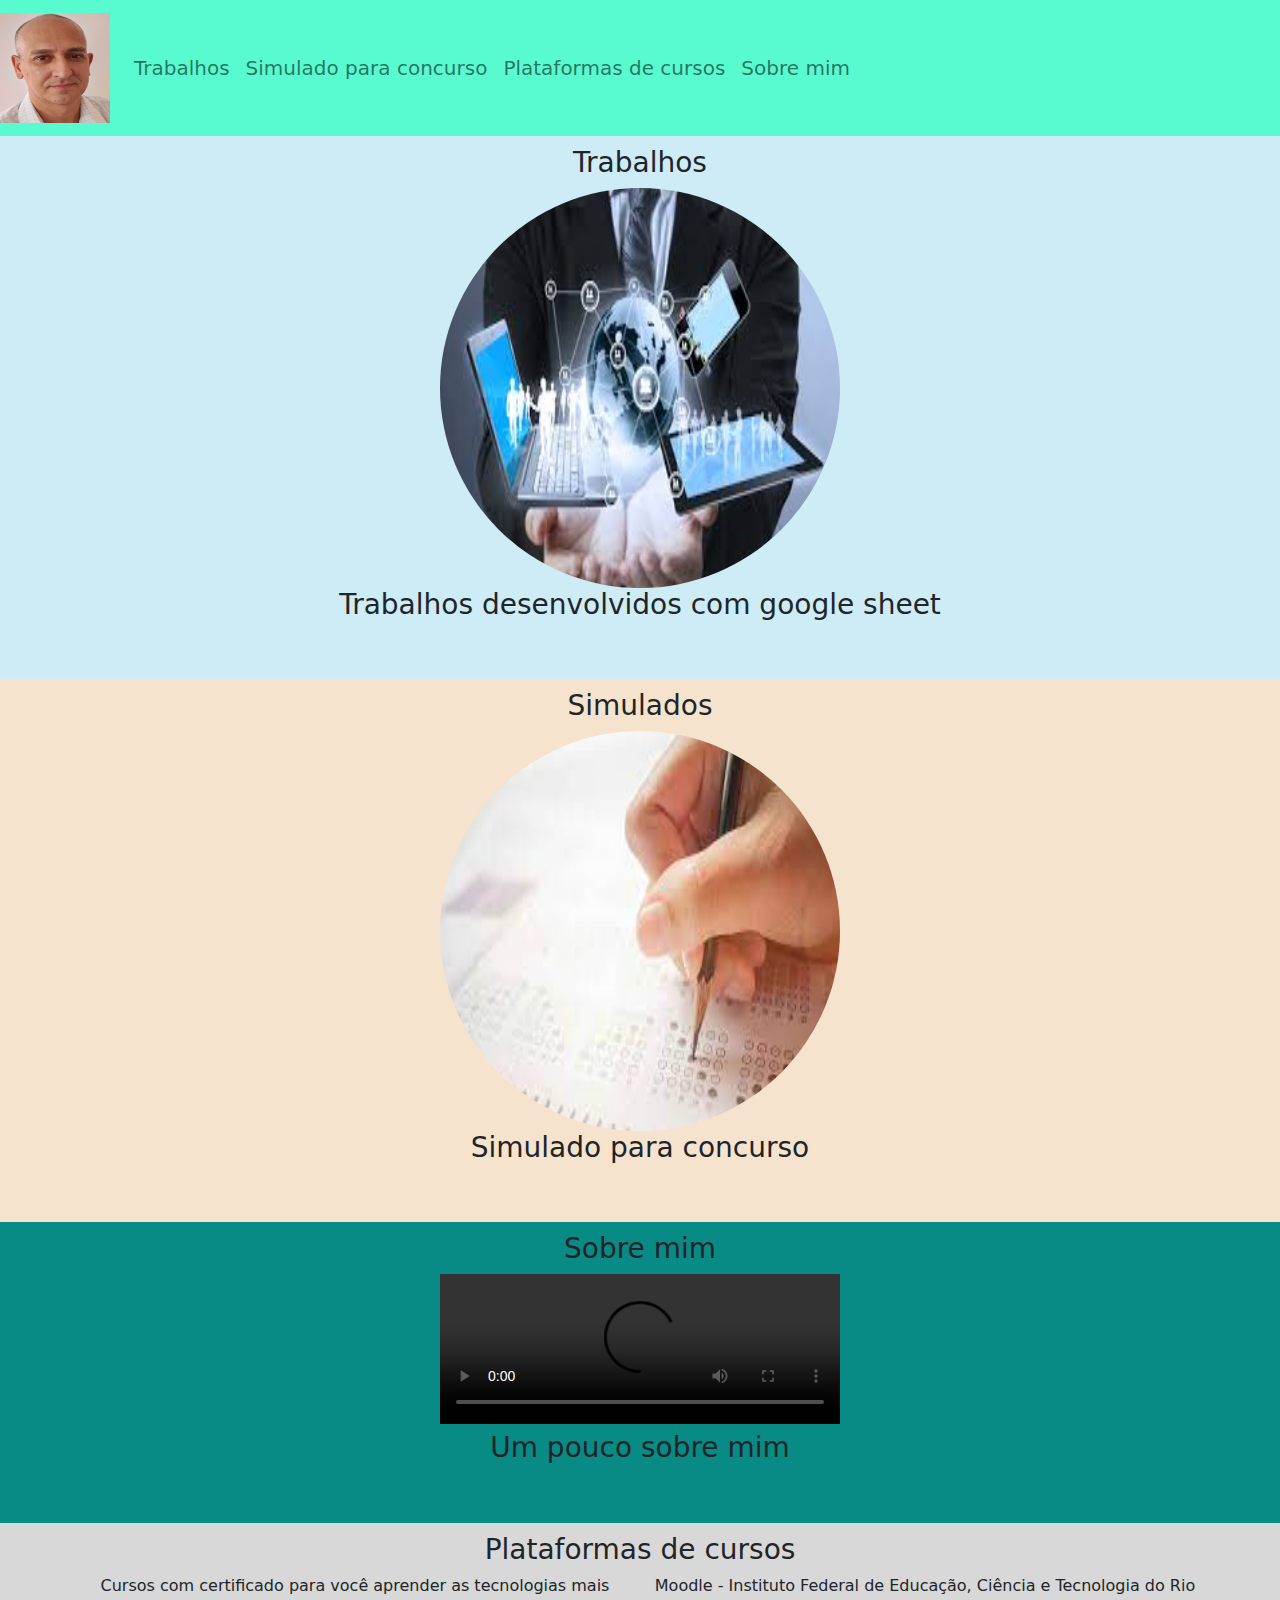
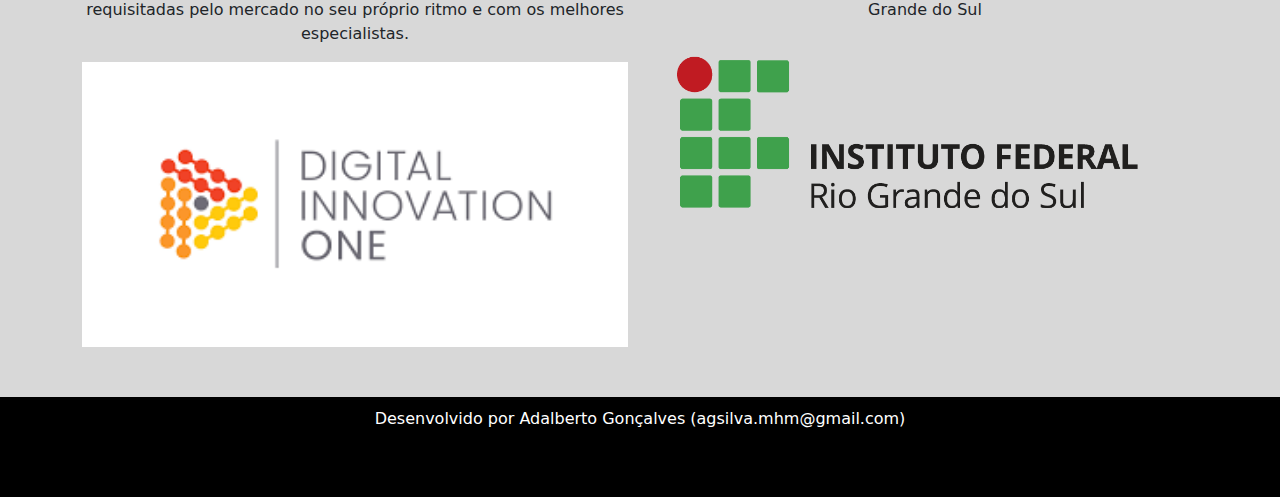
==== index.html @ c6307ee6 "Primeiro commit para guardar o site pessoal" ====
<!DOCTYPE html>
<html lang="en">
<head>
    <meta charset="UTF-8">
    <meta http-equiv="X-UA-Compatible" content="IE=edge">
    <meta name="viewport" content="width=device-width, initial-scale=1.0">
    <title>Página pessoal</title>
</head>
<link rel="stylesheet" type="text/css" href="boostrap/css/bootstrap.css">
<link rel="stylesheet" type="text/css" href="css/style.css">
<body>
    <nav class="navbar navbar-expand-lg navbar-light">
        <a class="navbar-brand" href="#">
            <img src="img/Foto-3-4.jpg" width="110" height="110">
        </a>   

        <div class="collapse navbar-collapse">
        <ul class="navbar-nav">
            <li class="nav-item">
                <a class="nav-link" href="#trabalhos">Trabalhos</a>
            </li>
            <li class="nav-item">
                <a class="nav-link" href="#simulado">Simulado para concurso</a>
            </li>
            <li class="nav-item">
                <a class="nav-link" href="#plataformas">Plataformas de cursos</a>
            </li>
            <li class="nav-item">
                <a class="nav-link" href="#sobremim">Sobre mim</a>
            </li>
        </ul>
    </nav>

    <section id="trabalhos">
        <div class="container-fuid trabalhos text-center margin">
            <h3>Trabalhos</h3>
            <img src="img/transferir.jpg" class="rounded-circle" width="400" height="400">
            <h3>Trabalhos desenvolvidos com google sheet</h3>
        </div>
    </section>

    <section id="simulado">
        <div class="container-fuid simulado text-center margin">
            <h3>Simulados</h3>
            <img src="img/simulado.jpg" class="rounded-circle" width="400" height="400">
            <h3>Simulado para concurso</h3>
        </div>
    </section>

    <section id="sobremim">
        <div class="container-fuid sobremim text-center margin">
            <h3>Sobre mim</h3>
            <video src="video\Apresentacao.mp4" width="400" controls></video>
            <h3>Um pouco sobre mim</h3>
        </div>
    </section>

    <section id="plataformas">
        <div class="container-fuid text-center margin plataformas">
            <h3>Plataformas de cursos</h3>
            <div class="container">
                <div class="row">
                    <div class="col-lg-6">
                        <p>Cursos com certificado para você aprender as tecnologias mais requisitadas pelo mercado no seu próprio ritmo e com os melhores especialistas.</p>
                        <a href="https://www.dio.me" target="_black"><img src="img/Dio.png" width="100%"></a>
                    </div>
                    <div class="col-lg-6">
                        <p>Moodle - Instituto Federal de Educação, Ciência e Tecnologia do Rio Grande do Sul</p>
                        <a href="https://moodle.ifrs.edu.br/login/index.php" target="_black"><img src="img/InstRioGra.png" width="100%"></a>
                    </div>
                </div>
            </div>
        </div>
    </section>
    <footer class="container-fluid text-center bg-footer margin">
        <p>Desenvolvido por Adalberto Gonçalves (agsilva.mhm@gmail.com)</p>
    </footer>
</body>
</html>
---- css/style.css ----
.navbar {
    background-color: #58FAD0;
    font-size: 20px;
}

.trabalhos{
    background-color: #CEECF5;
}

.simulado{
    background-color:#F6E3CE;
}

.plataformas{
    background-color:#D8D8D8;
}

.sobremim {
    background-color:#088A85;    
}

.margin {
    padding-bottom: 50px;
    padding-top: 10px;
}

.bg-footer {
    background-color: black;
    color: white;
}
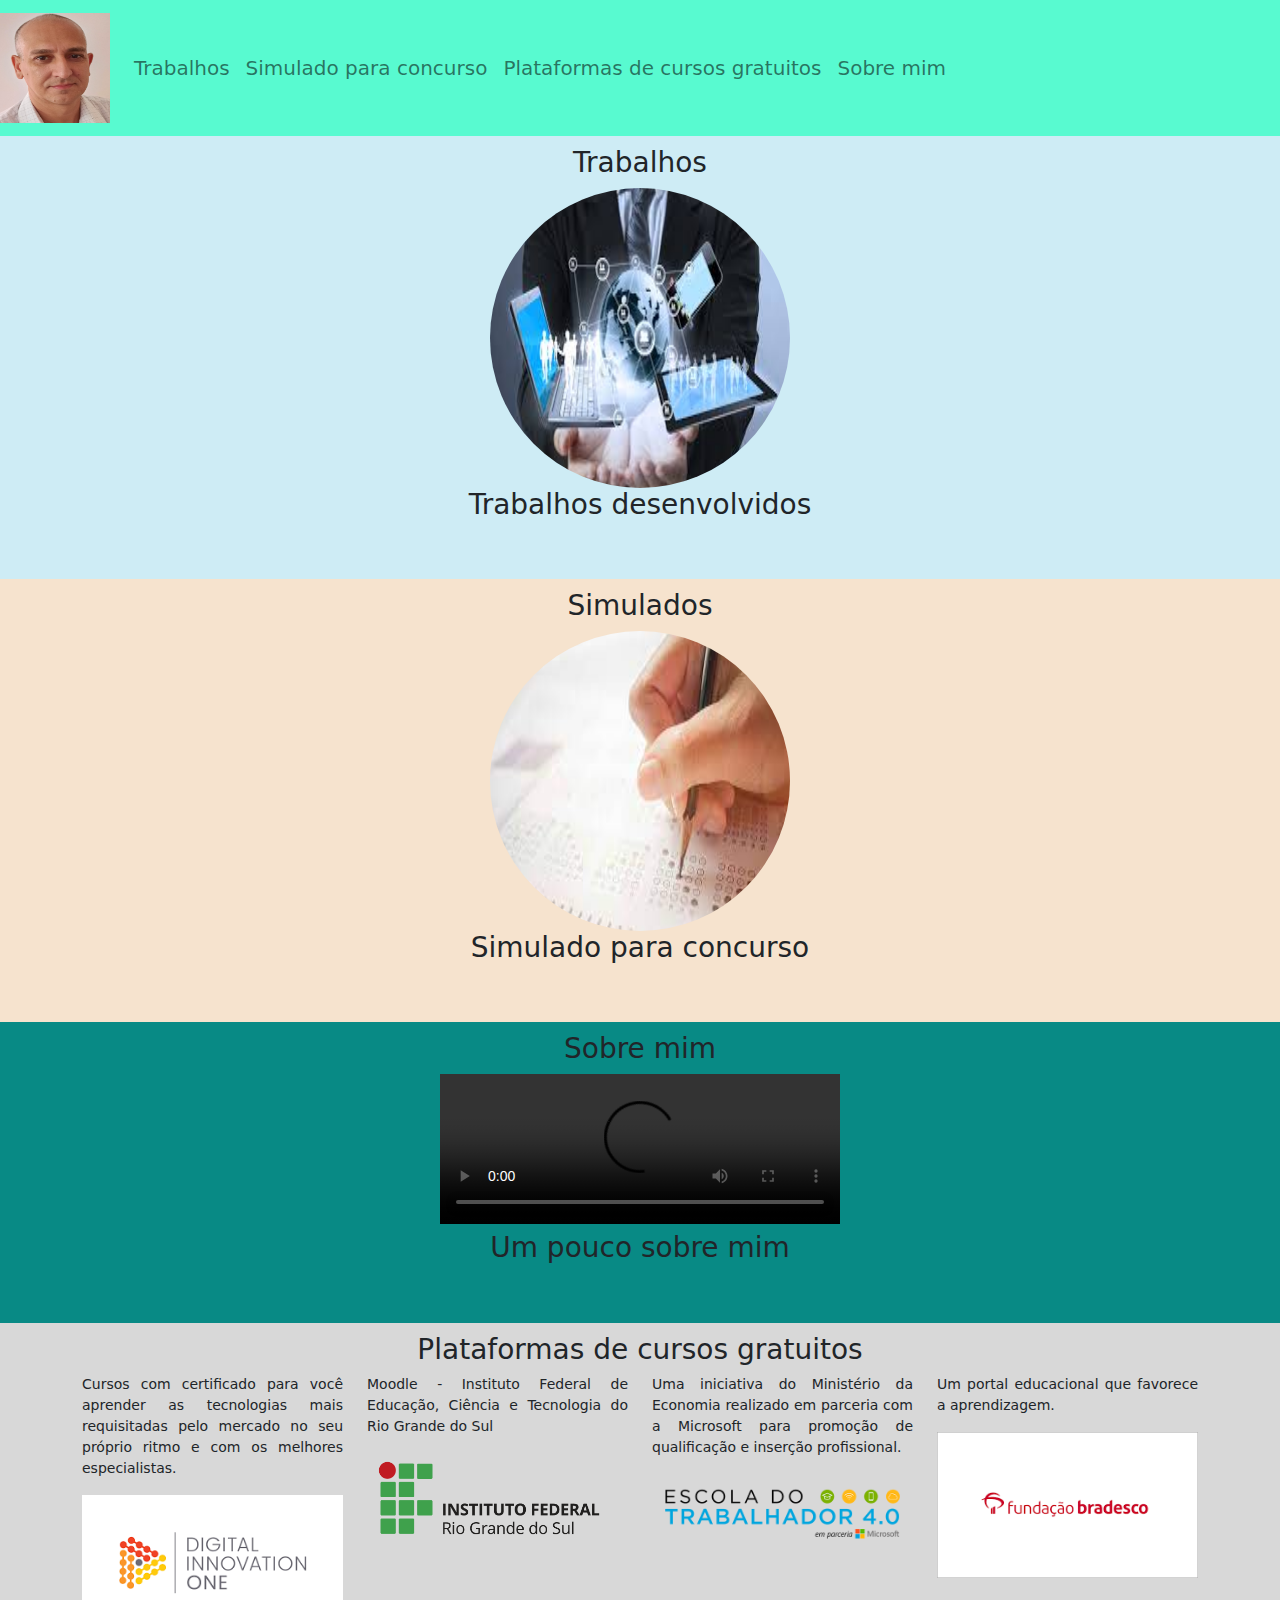
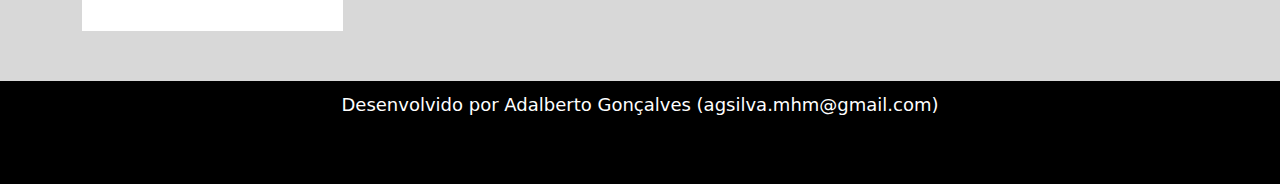
==== commit 1689d2d0: "Segunda atualização" ====
--- a/index.html
+++ b/index.html
@@ -23,7 +23,7 @@
                 <a class="nav-link" href="#simulado">Simulado para concurso</a>
             </li>
             <li class="nav-item">
-                <a class="nav-link" href="#plataformas">Plataformas de cursos</a>
+                <a class="nav-link" href="#plataformas">Plataformas de cursos gratuitos</a>
             </li>
             <li class="nav-item">
                 <a class="nav-link" href="#sobremim">Sobre mim</a>
@@ -34,15 +34,15 @@
     <section id="trabalhos">
         <div class="container-fuid trabalhos text-center margin">
             <h3>Trabalhos</h3>
-            <img src="img/transferir.jpg" class="rounded-circle" width="400" height="400">
-            <h3>Trabalhos desenvolvidos com google sheet</h3>
+            <img src="img/transferir.jpg" class="rounded-circle" width="300" height="300">
+            <h3>Trabalhos desenvolvidos</h3>
         </div>
     </section>
 
     <section id="simulado">
         <div class="container-fuid simulado text-center margin">
             <h3>Simulados</h3>
-            <img src="img/simulado.jpg" class="rounded-circle" width="400" height="400">
+            <img src="img/simulado.jpg" class="rounded-circle" width="300" height="300">
             <h3>Simulado para concurso</h3>
         </div>
     </section>
@@ -57,23 +57,31 @@
 
     <section id="plataformas">
         <div class="container-fuid text-center margin plataformas">
-            <h3>Plataformas de cursos</h3>
+            <h3>Plataformas de cursos gratuitos</h3>
             <div class="container">
                 <div class="row">
-                    <div class="col-lg-6">
+                    <div class="col-lg-3">
                         <p>Cursos com certificado para você aprender as tecnologias mais requisitadas pelo mercado no seu próprio ritmo e com os melhores especialistas.</p>
                         <a href="https://www.dio.me" target="_black"><img src="img/Dio.png" width="100%"></a>
                     </div>
-                    <div class="col-lg-6">
+                    <div class="col-lg-3">
                         <p>Moodle - Instituto Federal de Educação, Ciência e Tecnologia do Rio Grande do Sul</p>
                         <a href="https://moodle.ifrs.edu.br/login/index.php" target="_black"><img src="img/InstRioGra.png" width="100%"></a>
+                    </div>
+                    <div class="col-lg-3">
+                        <p>Uma iniciativa do Ministério da Economia realizado em parceria com a Microsoft para promoção de qualificação e inserção profissional.</p>
+                        <a href="https://escoladotrabalhador40.org.br" target="_black"><img src="img/escola_do_trabalhador.png" width="100%"></a>
+                    </div>
+                    <div class="col-lg-3">
+                        <p>Um portal educacional que favorece a aprendizagem.</p>
+                        <a href="https://www.ev.org.br" target="_black"><img src="img/Fundacao.png" width="100%"></a>
                     </div>
                 </div>
             </div>
         </div>
     </section>
     <footer class="container-fluid text-center bg-footer margin">
-        <p>Desenvolvido por Adalberto Gonçalves (agsilva.mhm@gmail.com)</p>
+        <p class="meu-teste">Desenvolvido por Adalberto Gonçalves (agsilva.mhm@gmail.com)</p>
     </footer>
 </body>
 </html>--- a/css/style.css
+++ b/css/style.css
@@ -27,4 +27,14 @@
 .bg-footer {
     background-color: black;
     color: white;
+}
+
+p {
+    text-align: justify;
+    font-size: 14px;
+}
+
+.meu-teste {
+    text-align: center;
+    font-size: 18px;
 }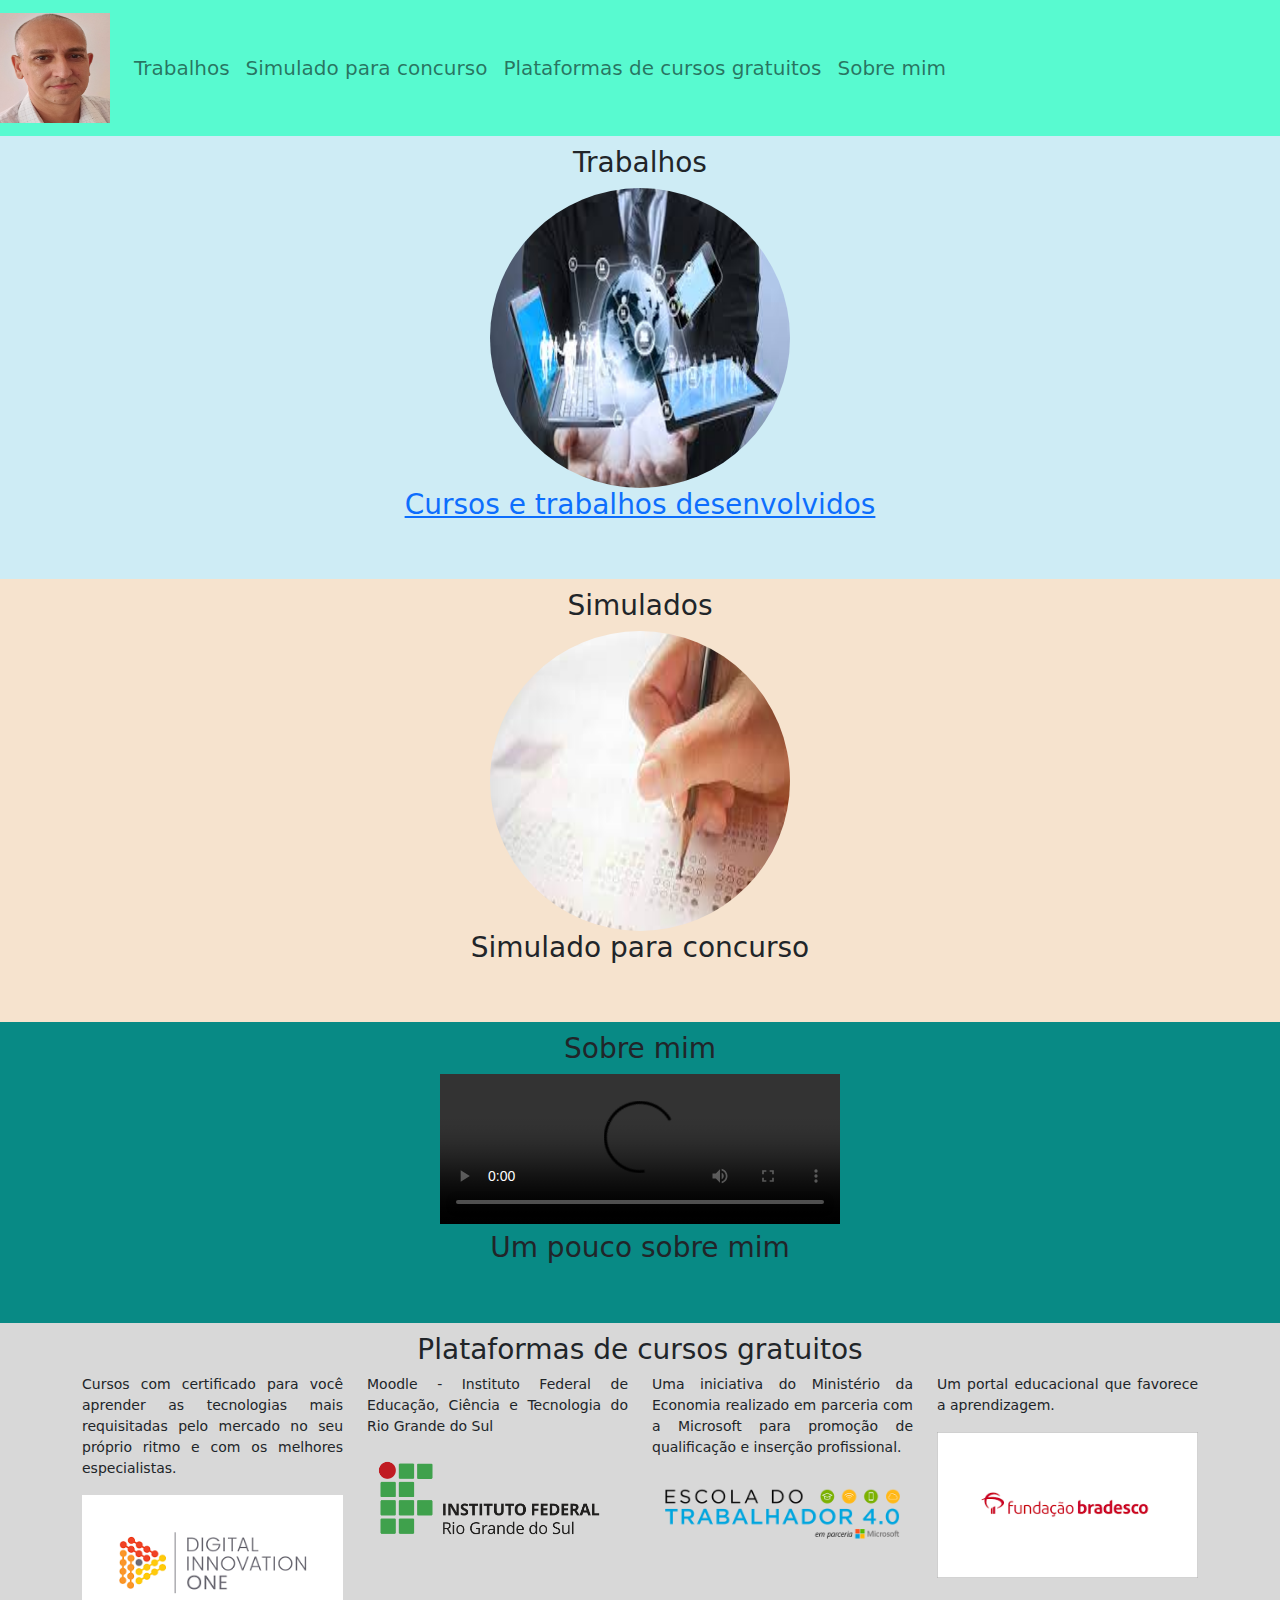
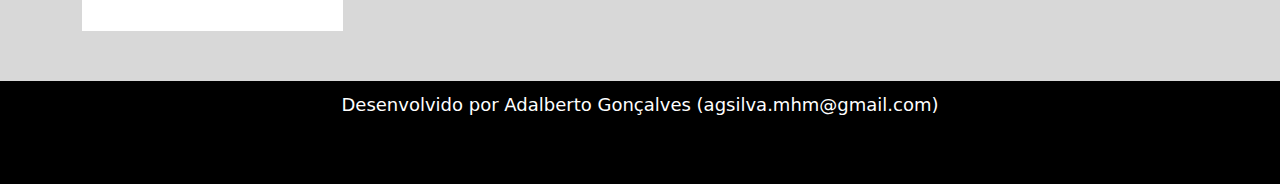
==== commit 393cfbf3: "Atualização com o projeto Caelum" ====
--- a/index.html
+++ b/index.html
@@ -35,7 +35,7 @@
         <div class="container-fuid trabalhos text-center margin">
             <h3>Trabalhos</h3>
             <img src="img/transferir.jpg" class="rounded-circle" width="300" height="300">
-            <h3>Trabalhos desenvolvidos</h3>
+            <a href="projetos/menu.html"><h3>Cursos e trabalhos desenvolvidos</h3></a>
         </div>
     </section>
 
@@ -66,15 +66,15 @@
                     </div>
                     <div class="col-lg-3">
                         <p>Moodle - Instituto Federal de Educação, Ciência e Tecnologia do Rio Grande do Sul</p>
-                        <a href="https://moodle.ifrs.edu.br/login/index.php" target="_black"><img src="img/InstRioGra.png" width="100%"></a>
+                        <a href="https://moodle.ifrs.edu.br/login/index.php" target="_blank"><img src="img/InstRioGra.png" width="100%"></a>
                     </div>
                     <div class="col-lg-3">
                         <p>Uma iniciativa do Ministério da Economia realizado em parceria com a Microsoft para promoção de qualificação e inserção profissional.</p>
-                        <a href="https://escoladotrabalhador40.org.br" target="_black"><img src="img/escola_do_trabalhador.png" width="100%"></a>
+                        <a href="https://escoladotrabalhador40.org.br" target="_blank"><img src="img/escola_do_trabalhador.png" width="100%"></a>
                     </div>
                     <div class="col-lg-3">
                         <p>Um portal educacional que favorece a aprendizagem.</p>
-                        <a href="https://www.ev.org.br" target="_black"><img src="img/Fundacao.png" width="100%"></a>
+                        <a href="https://www.ev.org.br" target="_blank"><img src="img/Fundacao.png" width="100%"></a>
                     </div>
                 </div>
             </div>
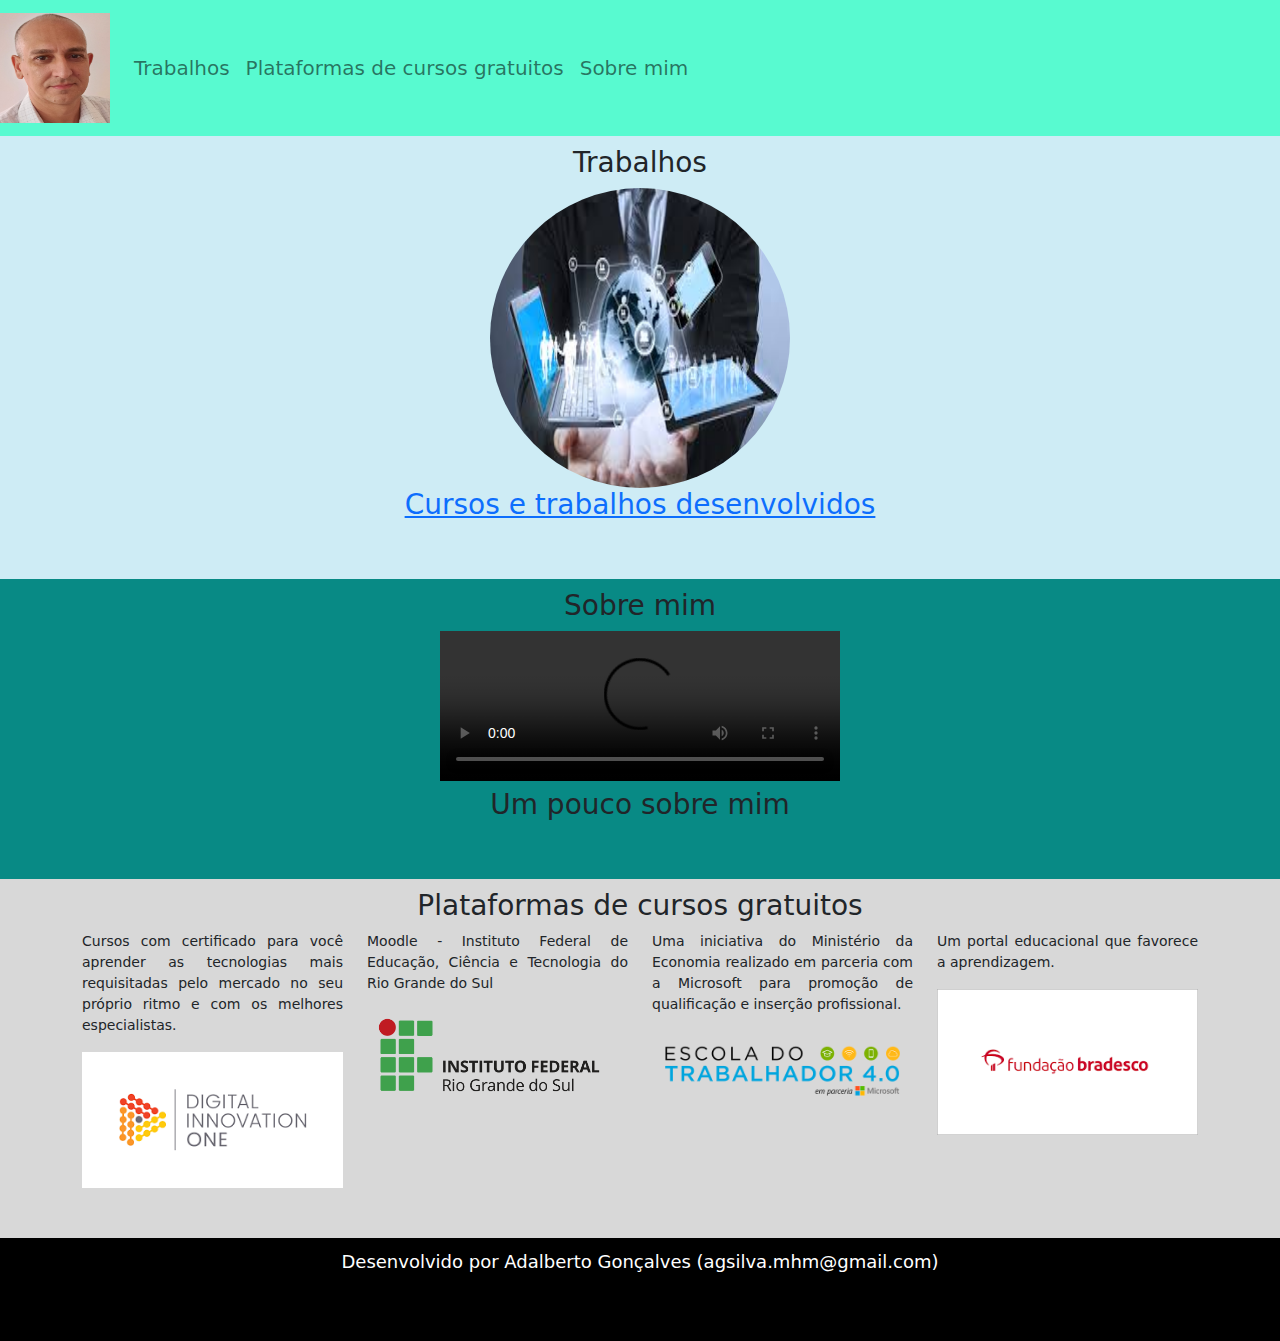
==== commit e85e3eec: "Atualização retirando o projeto concursos" ====
--- a/index.html
+++ b/index.html
@@ -19,9 +19,9 @@
             <li class="nav-item">
                 <a class="nav-link" href="#trabalhos">Trabalhos</a>
             </li>
-            <li class="nav-item">
+          <!--  <li class="nav-item">
                 <a class="nav-link" href="#simulado">Simulado para concurso</a>
-            </li>
+            </li> -->
             <li class="nav-item">
                 <a class="nav-link" href="#plataformas">Plataformas de cursos gratuitos</a>
             </li>
@@ -38,7 +38,7 @@
             <a href="projetos/menu.html"><h3>Cursos e trabalhos desenvolvidos</h3></a>
         </div>
     </section>
-
+<!--
     <section id="simulado">
         <div class="container-fuid simulado text-center margin">
             <h3>Simulados</h3>
@@ -46,7 +46,7 @@
             <h3>Simulado para concurso</h3>
         </div>
     </section>
-
+-->
     <section id="sobremim">
         <div class="container-fuid sobremim text-center margin">
             <h3>Sobre mim</h3>
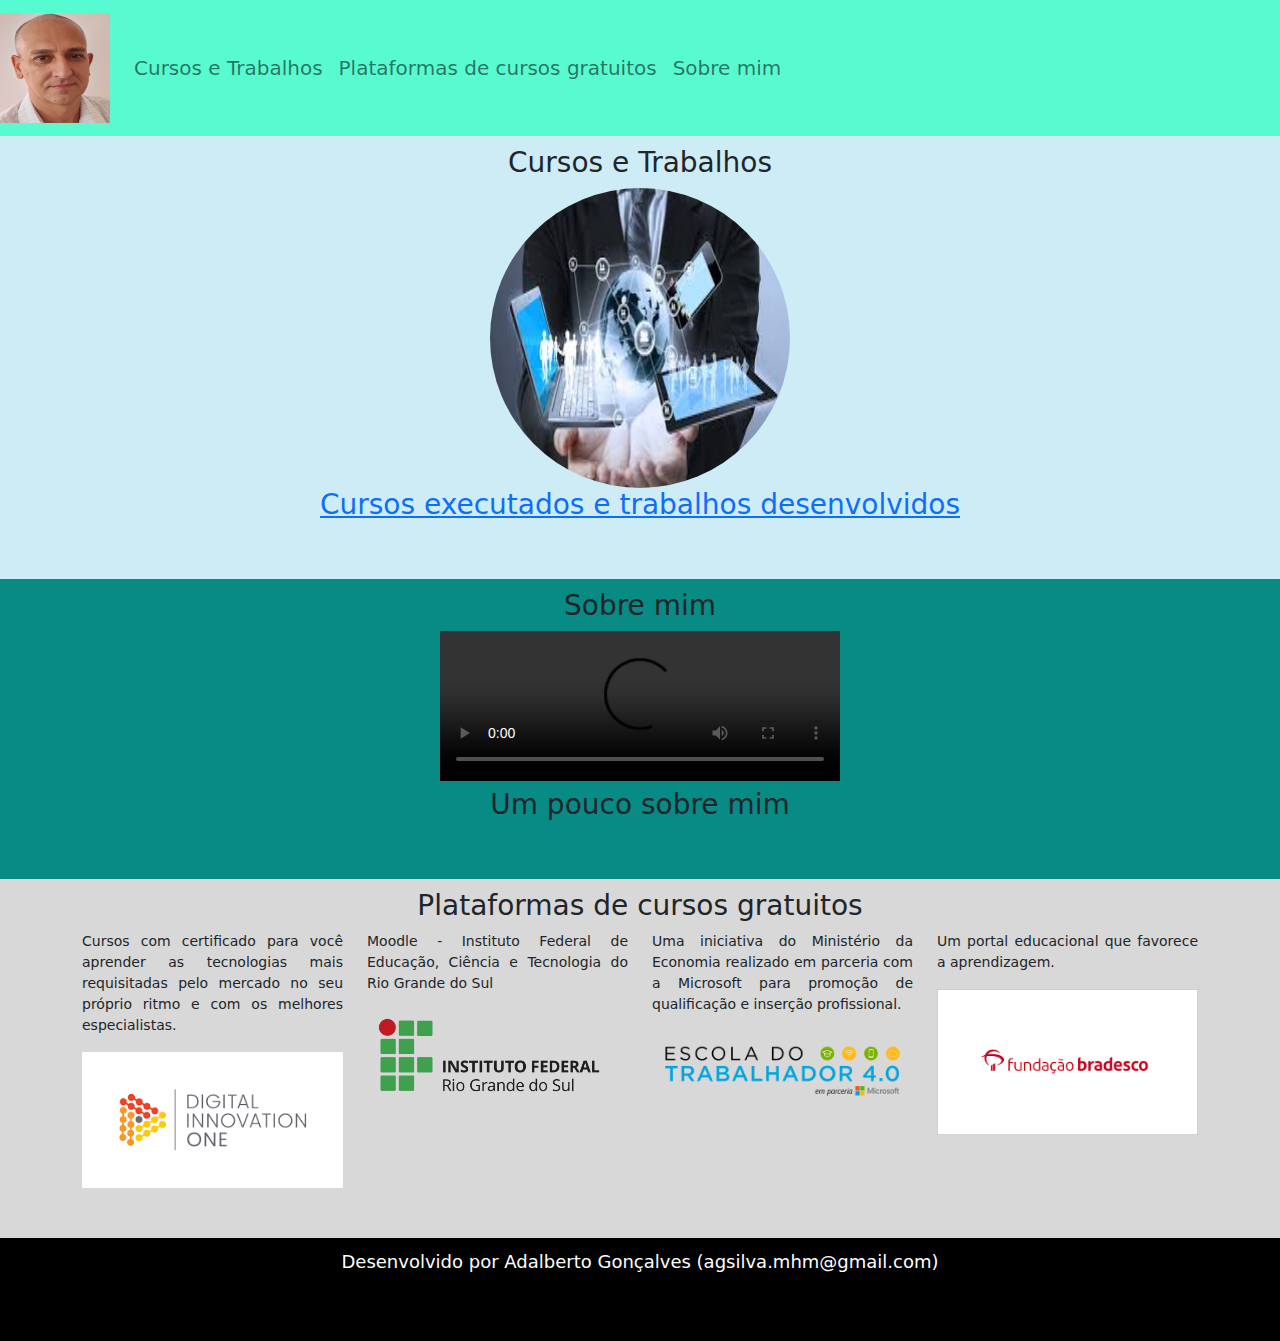
==== commit 6373d17e: "Colocando o projeto da nave" ====
--- a/index.html
+++ b/index.html
@@ -17,7 +17,7 @@
         <div class="collapse navbar-collapse">
         <ul class="navbar-nav">
             <li class="nav-item">
-                <a class="nav-link" href="#trabalhos">Trabalhos</a>
+                <a class="nav-link" href="#trabalhos">Cursos e Trabalhos</a>
             </li>
           <!--  <li class="nav-item">
                 <a class="nav-link" href="#simulado">Simulado para concurso</a>
@@ -33,9 +33,9 @@
 
     <section id="trabalhos">
         <div class="container-fuid trabalhos text-center margin">
-            <h3>Trabalhos</h3>
+            <h3>Cursos e Trabalhos</h3>
             <img src="img/transferir.jpg" class="rounded-circle" width="300" height="300">
-            <a href="projetos/menu.html"><h3>Cursos e trabalhos desenvolvidos</h3></a>
+            <a href="projetos/menu.html"><h3>Cursos executados e trabalhos desenvolvidos</h3></a>
         </div>
     </section>
 <!--
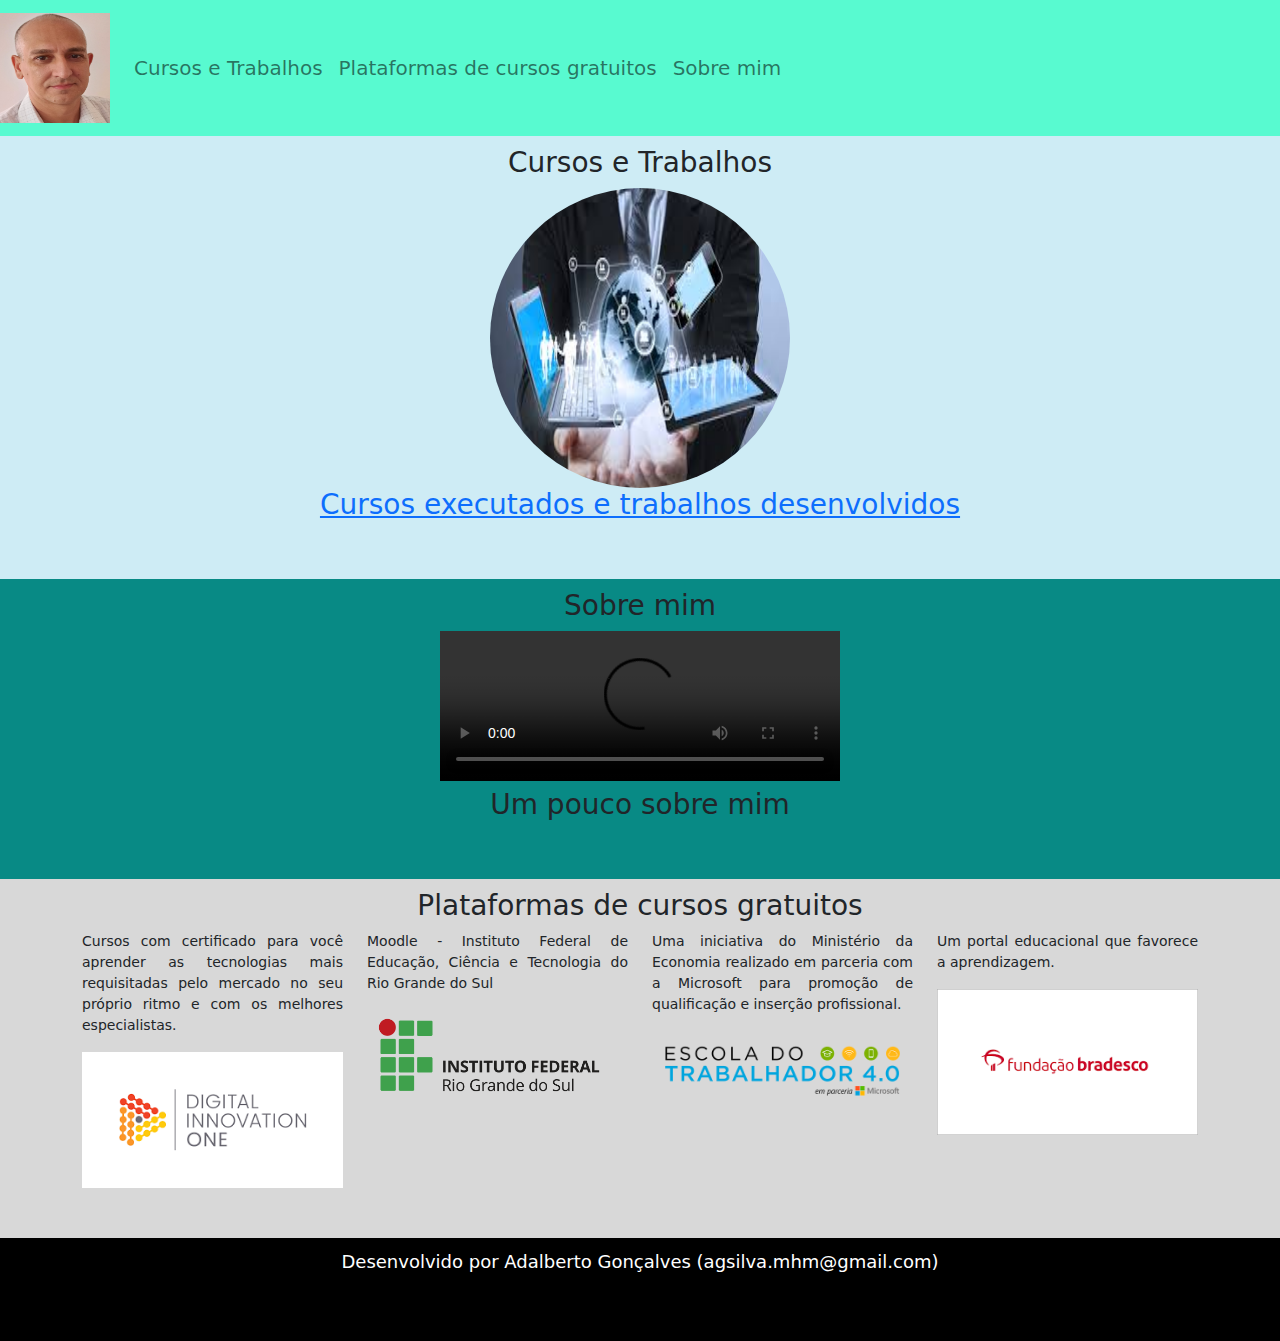
==== commit 36f477b1: "Commit efetuado em 07/01/2022" ====
--- a/index.html
+++ b/index.html
@@ -10,7 +10,7 @@
 <link rel="stylesheet" type="text/css" href="css/style.css">
 <body>
     <nav class="navbar navbar-expand-lg navbar-light">
-        <a class="navbar-brand" href="#">
+        <a class="navbar-brand">
             <img src="img/Foto-3-4.jpg" width="110" height="110">
         </a>   
 
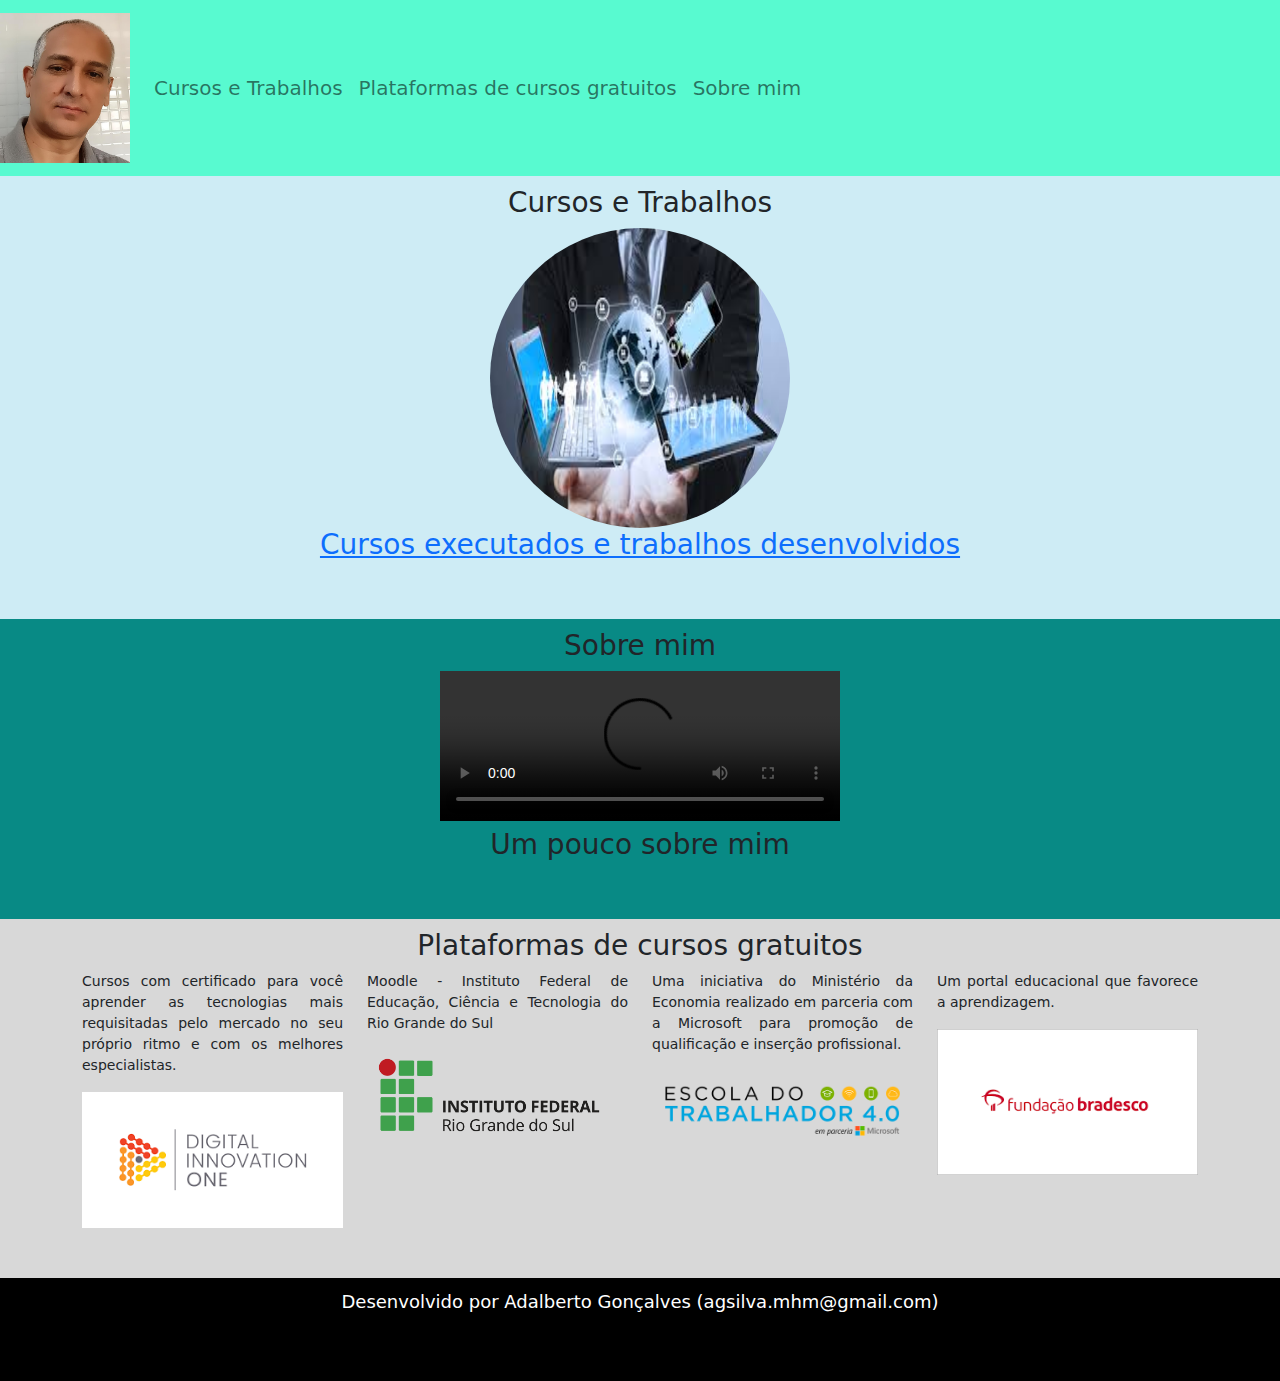
==== commit 60be2106: "Incrementando o projeto em 11-01-2022" ====
--- a/index.html
+++ b/index.html
@@ -11,7 +11,7 @@
 <body>
     <nav class="navbar navbar-expand-lg navbar-light">
         <a class="navbar-brand">
-            <img src="img/Foto-3-4.jpg" width="110" height="110">
+            <img src="img/Foto-3por4-2.png" width="130" height="150">
         </a>   
 
         <div class="collapse navbar-collapse">
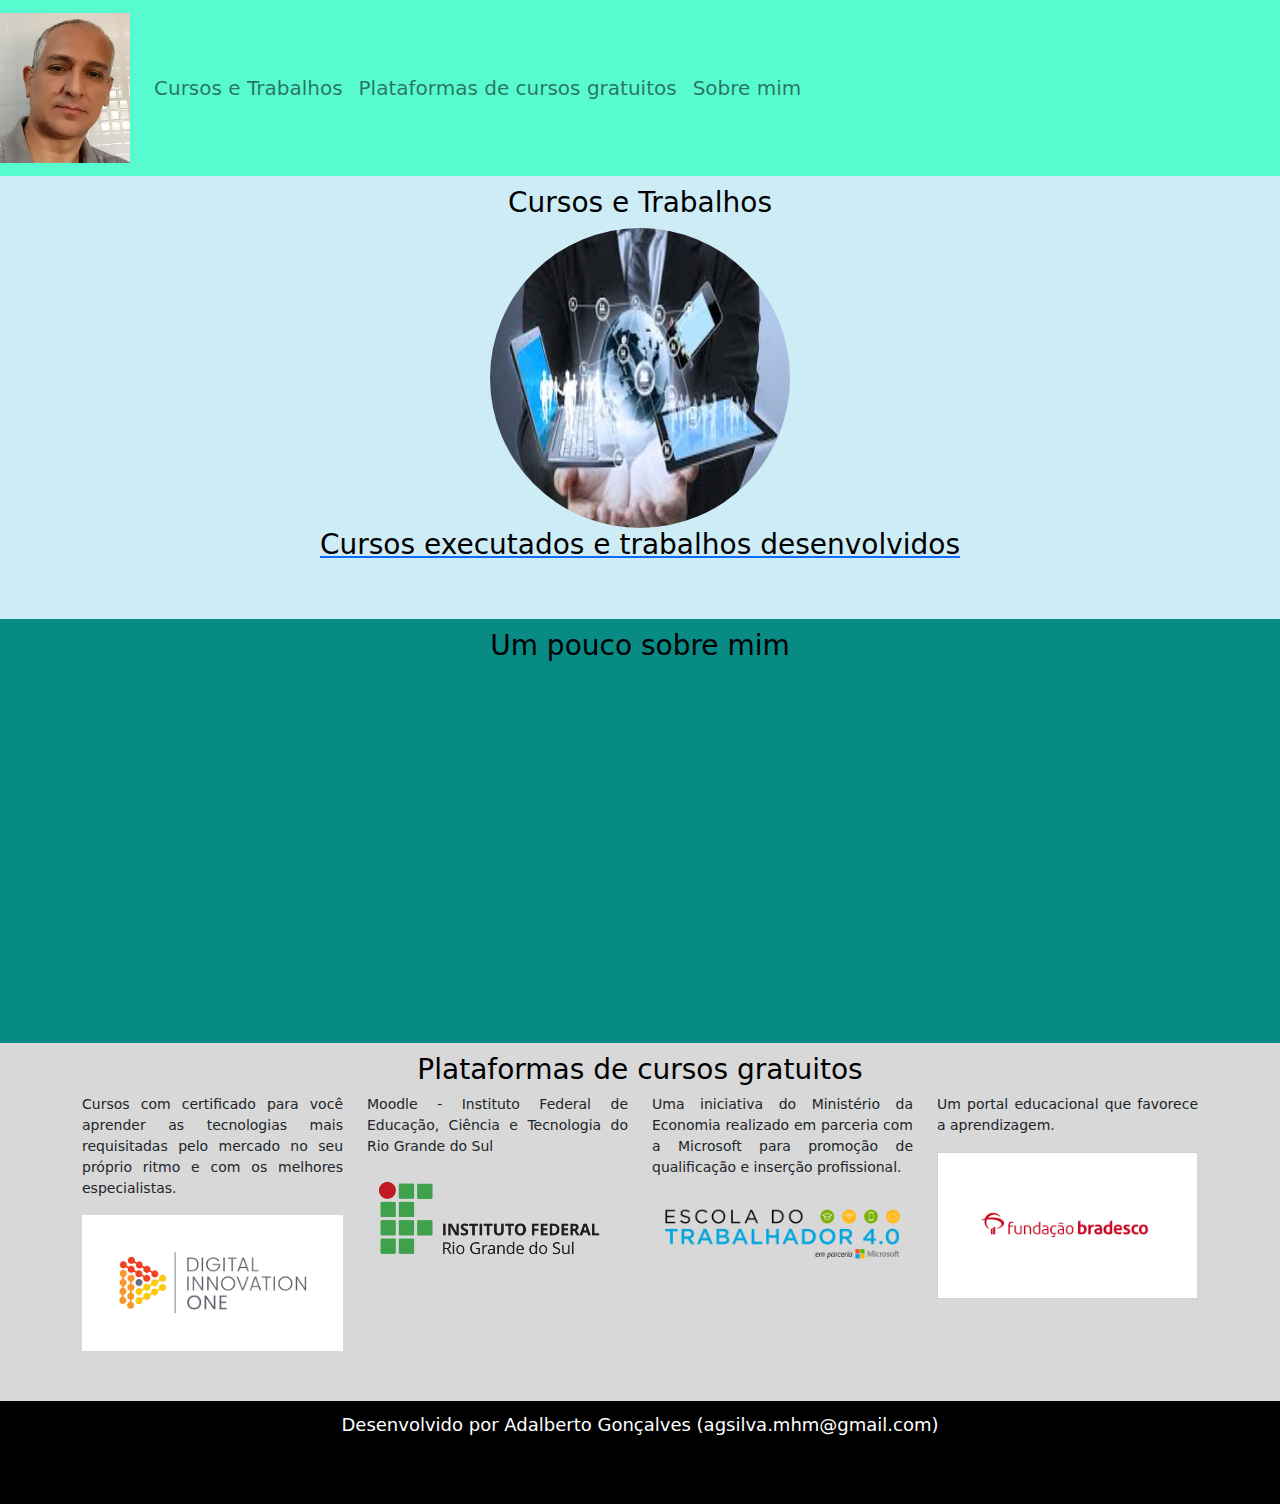
==== commit e9bb8eaf: "Utilizando o vídeo do Youtube" ====
--- a/index.html
+++ b/index.html
@@ -49,9 +49,8 @@
 -->
     <section id="sobremim">
         <div class="container-fuid sobremim text-center margin">
-            <h3>Sobre mim</h3>
-            <video src="video\Apresentacao.mp4" width="400" controls></video>
             <h3>Um pouco sobre mim</h3>
+            <iframe width="560" height="315" src="https://www.youtube.com/embed/1Rp2GcOLnME" title="YouTube video player" frameborder="0" allow="accelerometer; autoplay; clipboard-write; encrypted-media; gyroscope; picture-in-picture" allowfullscreen></iframe>
         </div>
     </section>
 
--- a/css/style.css
+++ b/css/style.css
@@ -37,4 +37,8 @@
 .meu-teste {
     text-align: center;
     font-size: 18px;
+}
+
+h3 {
+    color:black;
 }